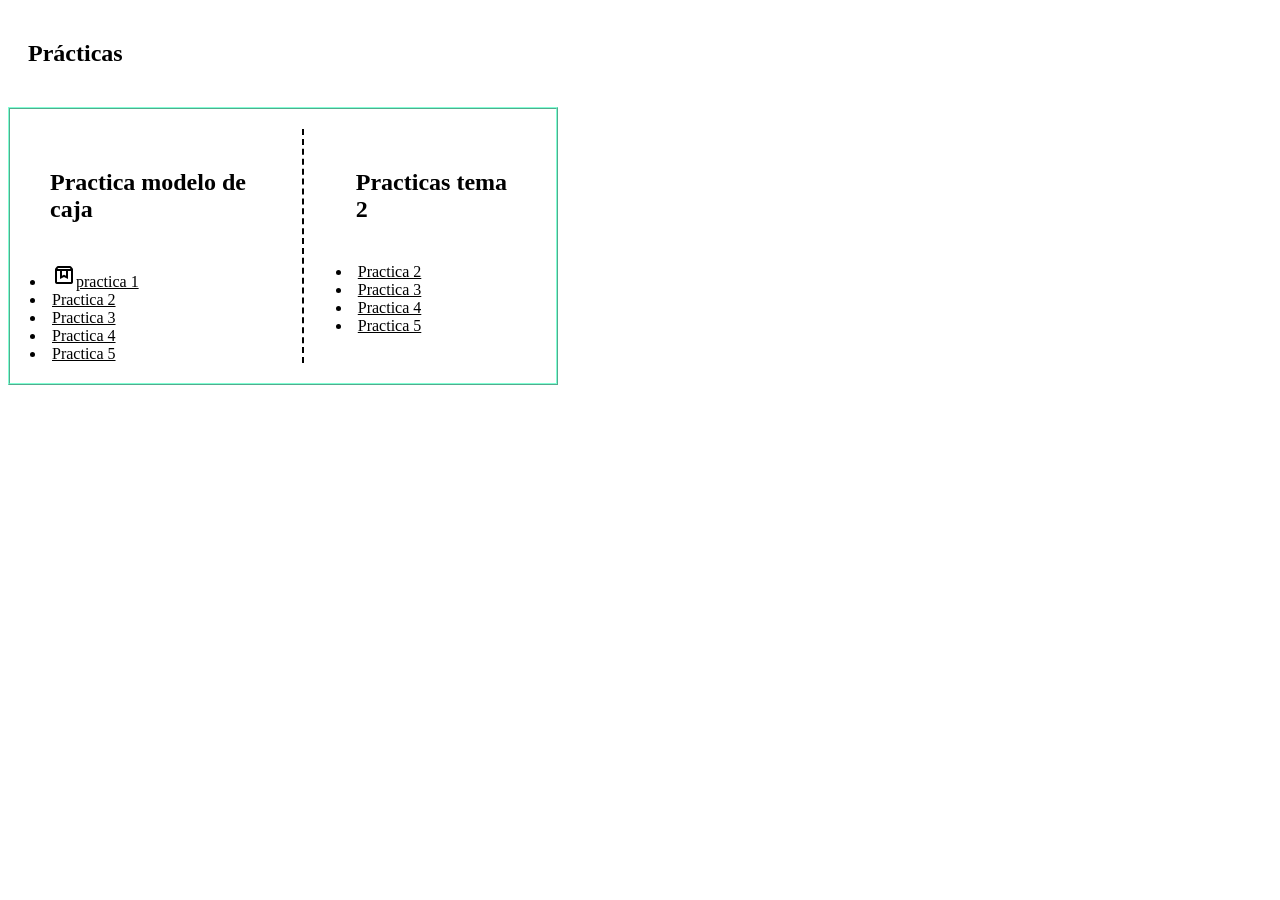
==== index.html @ b675b2cc "Add files via upload" ====
<!doctype html>
<html lang="">

<head>
  <meta charset="utf-8">
  <meta name="viewport" content="width=device-width, initial-scale=1">
  <title></title>
  <link rel="stylesheet" href="style.css">
  <meta name="description" content="">

  <meta property="og:title" content="">
  <meta property="og:type" content="">
  <meta property="og:url" content="">
  <meta property="og:image" content="">
  <meta property="og:image:alt" content="">

  <link rel="icon" href="/favicon.ico" sizes="any">
  <link rel="icon" href="/icon.svg" type="image/svg+xml">
  <link rel="apple-touch-icon" href="icon.png">

  <link rel="manifest" href="site.webmanifest">
  <meta name="theme-color" content="#fafafa">
  <link rel="stylesheet" href="https://fonts.googleapis.com/css2?family=Material+Symbols+Outlined:opsz,wght,FILL,GRAD@24,400,0,0&icon_names=box" />
</head>

<body>

  <!-- Add your site or application content here -->
 <h2>Prácticas</h2>
 <nav class="menu">

  <section id="practicaBox" class="practicas">
  
    
    <ul id="practicaBox">
    <h2>Practica modelo de caja </h2>  
    <li><a href="practica1.html" title="Practica 1 caja"><span class="material-symbols-outlined">
box</span>practica 1</a></li>
    <li><a href="practica2.html">Practica 2</a></li>
    <li><a href="practica3.html">Practica 3</a></li>
    <li><a href="practica4.html">Practica 4</a></li>
    <li><a href="practica5.html">Practica 5</a></li>
  </ul>

  <ul>
    <h2>Practicas tema 2</h2>
    <li><a href="practica2.html">Practica 2</a></li>
    <li><a href="practica3.html">Practica 3</a></li>
    <li><a href="practica4.html">Practica 4</a></li>
    <li><a href="practica5.html">Practica 5</a></li>


  </ul>
  
  
  
 </section> 
 </nav>
 
<script src="js/app.js"></script>
 

</body>

</html>
---- style.css ----
section#practicaBox {
  border-width: 2px;
  padding: 20px;
  border-color: black;
  border-style: ridge;
  border-color: aquamarine;
  opacity: 1;
  width: 40%;
  display: flex;
  gap: 2rem;
  align-items: flex-start;
}
section#practicaBox ul {
  margin: 0;
  padding: 0;
  list-style: disc inside;


}
ul#practicaBox {
    border-right: 2px dashed black;
    padding-right: 50px;
    

}
h2 {
    padding: 20px;
    font-family: Georgia, 'Times New Roman', Times, serif;
    
}
a:visited, a {
    color: black;

}
a:hover {
    color: aquamarine;
    font-size: 2rem;
}

div.red{
    background-color: rgb(212, 68, 159);
    width: 5rem;
    height: 5rem;
    margin: 100px;
    border-style: groove;
}
div.blue{
    background-color: rgb(0, 255, 234);
    width: 5rem;
    height: 5rem;
    margin: 100px;
    border-style: double;

}
section.redBlue {
    border-style: double;
    background-color: bisque;
    display: flex;
    gap: 2rem;
    align-items: flex-start;
    
    
}
div.blue:hover {
    opacity: .3;
    width: 3rem;
    height: 3rem;
    
    
}
div.red:hover{
    background-color: red;
    width: 7rem;
    height: 7rem;

}
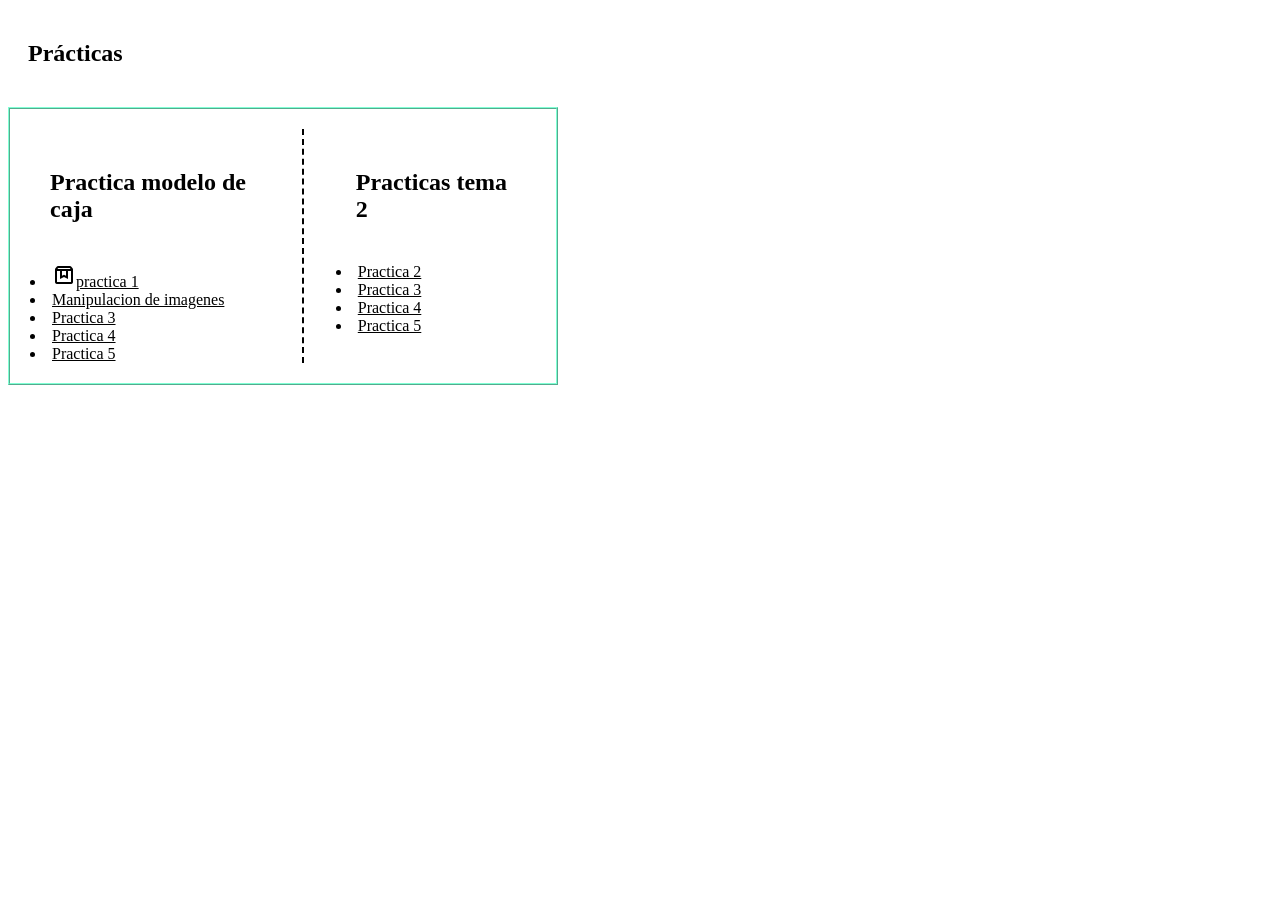
==== commit f4658d13: "manipulacion de imagenes" ====
--- a/index.html
+++ b/index.html
@@ -34,9 +34,9 @@
     
     <ul id="practicaBox">
     <h2>Practica modelo de caja </h2>  
-    <li><a href="practica1.html" title="Practica 1 caja"><span class="material-symbols-outlined">
+    <li><a href="practica1.html"><span class="material-symbols-outlined">
 box</span>practica 1</a></li>
-    <li><a href="practica2.html">Practica 2</a></li>
+    <li><a href="practica2.html">Manipulacion de imagenes</a></li>
     <li><a href="practica3.html">Practica 3</a></li>
     <li><a href="practica4.html">Practica 4</a></li>
     <li><a href="practica5.html">Practica 5</a></li>
--- a/style.css
+++ b/style.css
@@ -74,3 +74,10 @@
     height: 7rem;
 
 }
+
+.chicken{
+    height: 923px;
+    width: 923px;
+    background-image:url("https://images7.memedroid.com/images/UPLOADED420/65b14f32add34.webp");
+    background-repeat: no-repeat;
+}
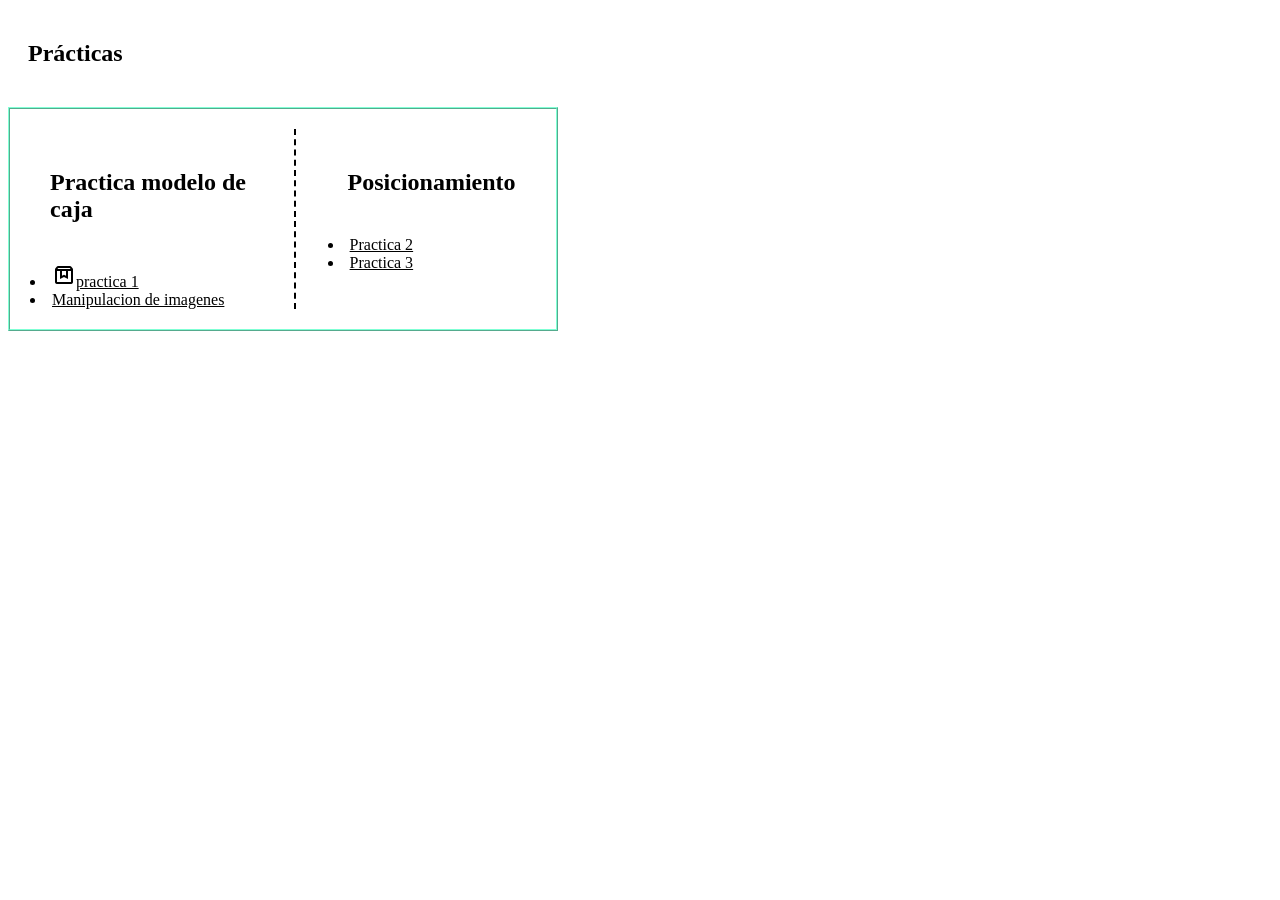
==== commit fce99e77: "posicionamiento" ====
--- a/index.html
+++ b/index.html
@@ -13,11 +13,9 @@
   <meta property="og:url" content="">
   <meta property="og:image" content="">
   <meta property="og:image:alt" content="">
-
-  <link rel="icon" href="/favicon.ico" sizes="any">
-  <link rel="icon" href="/icon.svg" type="image/svg+xml">
-  <link rel="apple-touch-icon" href="icon.png">
-
+  <link rel="apple-touch-icon" sizes="180x180" href="apple-touch-icon.png">
+  <link rel="icon" type="image/png" sizes="32x32" href="favicon-32x32.png">
+  <link rel="icon" type="image/png" sizes="16x16" href="favicon-16x16.png">
   <link rel="manifest" href="site.webmanifest">
   <meta name="theme-color" content="#fafafa">
   <link rel="stylesheet" href="https://fonts.googleapis.com/css2?family=Material+Symbols+Outlined:opsz,wght,FILL,GRAD@24,400,0,0&icon_names=box" />
@@ -37,17 +35,14 @@
     <li><a href="practica1.html"><span class="material-symbols-outlined">
 box</span>practica 1</a></li>
     <li><a href="practica2.html">Manipulacion de imagenes</a></li>
-    <li><a href="practica3.html">Practica 3</a></li>
-    <li><a href="practica4.html">Practica 4</a></li>
-    <li><a href="practica5.html">Practica 5</a></li>
+    
   </ul>
 
   <ul>
-    <h2>Practicas tema 2</h2>
-    <li><a href="practica2.html">Practica 2</a></li>
+    <h2>Posicionamiento</h2>
+    <li><a href="practica3.html">Practica 2</a></li>
     <li><a href="practica3.html">Practica 3</a></li>
-    <li><a href="practica4.html">Practica 4</a></li>
-    <li><a href="practica5.html">Practica 5</a></li>
+    
 
 
   </ul>
--- a/style.css
+++ b/style.css
@@ -35,6 +35,11 @@
 a:hover {
     color: aquamarine;
     font-size: 2rem;
+    transition: color 0.5s ease, font-size 0.5s ease;
+    cursor: progress;
+    
+    
+    
 }
 
 div.red{
@@ -76,8 +81,18 @@
 }
 
 .chicken{
-    height: 923px;
-    width: 923px;
+    height: 1200px;
+    width: 1200px;
     background-image:url("https://images7.memedroid.com/images/UPLOADED420/65b14f32add34.webp");
+    background-size: cover;
     background-repeat: no-repeat;
+    background-color: black
+    radial-gradient(white, yellow, red);
+    
+}
+.gradient {
+    background: linear-gradient(45deg, red, orange, yellow, green, blue, indigo, violet);
+    width: 100%;
+    height: 20px;
+    margin-top: 20px;
 }
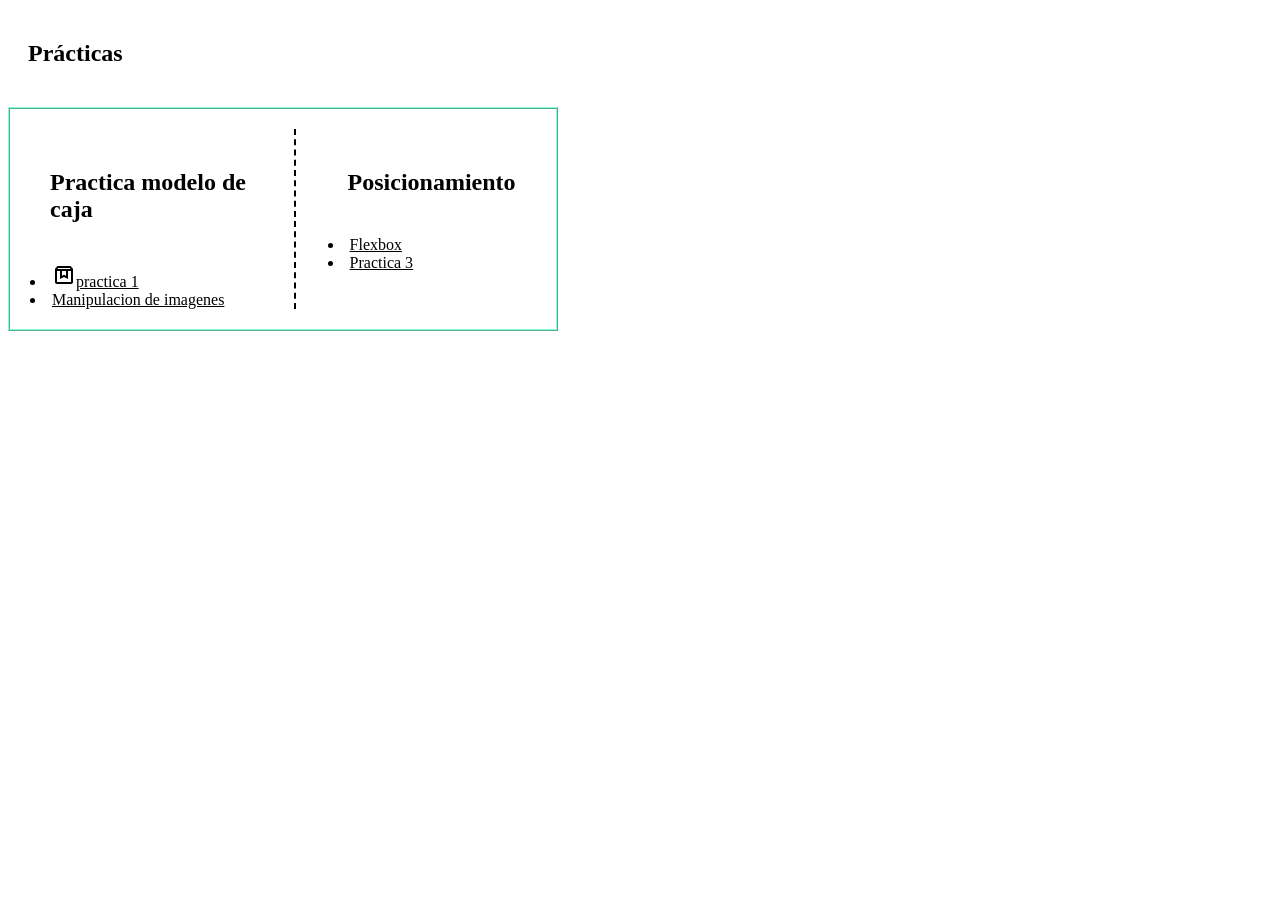
==== commit edc48059: "menu desplegable" ====
--- a/index.html
+++ b/index.html
@@ -40,7 +40,7 @@
 
   <ul>
     <h2>Posicionamiento</h2>
-    <li><a href="practica3.html">Practica 2</a></li>
+    <li><a href="practica3.html">Flexbox</a></li>
     <li><a href="practica3.html">Practica 3</a></li>
     
 
--- a/style.css
+++ b/style.css
@@ -36,7 +36,7 @@
     color: aquamarine;
     font-size: 2rem;
     transition: color 0.5s ease, font-size 0.5s ease;
-    cursor: progress;
+    
     
     
     
@@ -95,4 +95,61 @@
     width: 100%;
     height: 20px;
     margin-top: 20px;
-}+}
+h1.ejercicio1{
+    background-color: rgb(58, 58, 58);
+    padding: 10px;
+    color: white;
+    text-align: justify;
+    font-size: 3rem;
+    white-space: nowrap;
+    margin: 0;
+    font-family: Verdana, Geneva, Tahoma, sans-serif ;
+
+    
+    
+}
+section.ejercicio1{
+    width: 900px;
+}
+div.ejercicio1{
+    background-color: gray;
+    height: 60px;
+    
+    display: flex;
+}
+div.ejercicio1 a{
+    background-color: gray;
+    padding: 10px 20px;
+    text-decoration: none;
+    
+}
+
+div.ejercicio1 a:hover{
+    background-color: rgb(71, 71, 71);
+    color: black;
+    font-size: 1rem;
+
+}
+li.sec{
+    display: none;
+    
+    
+}
+
+ul:hover li{
+    display: flex;
+    
+}
+ul.menu1{
+    list-style: none;
+}
+ul.menu1 a:hover{
+    font-size: 20px;
+}
+ul.menu1 li{
+    font-size: 20px;
+    
+}
+
+
